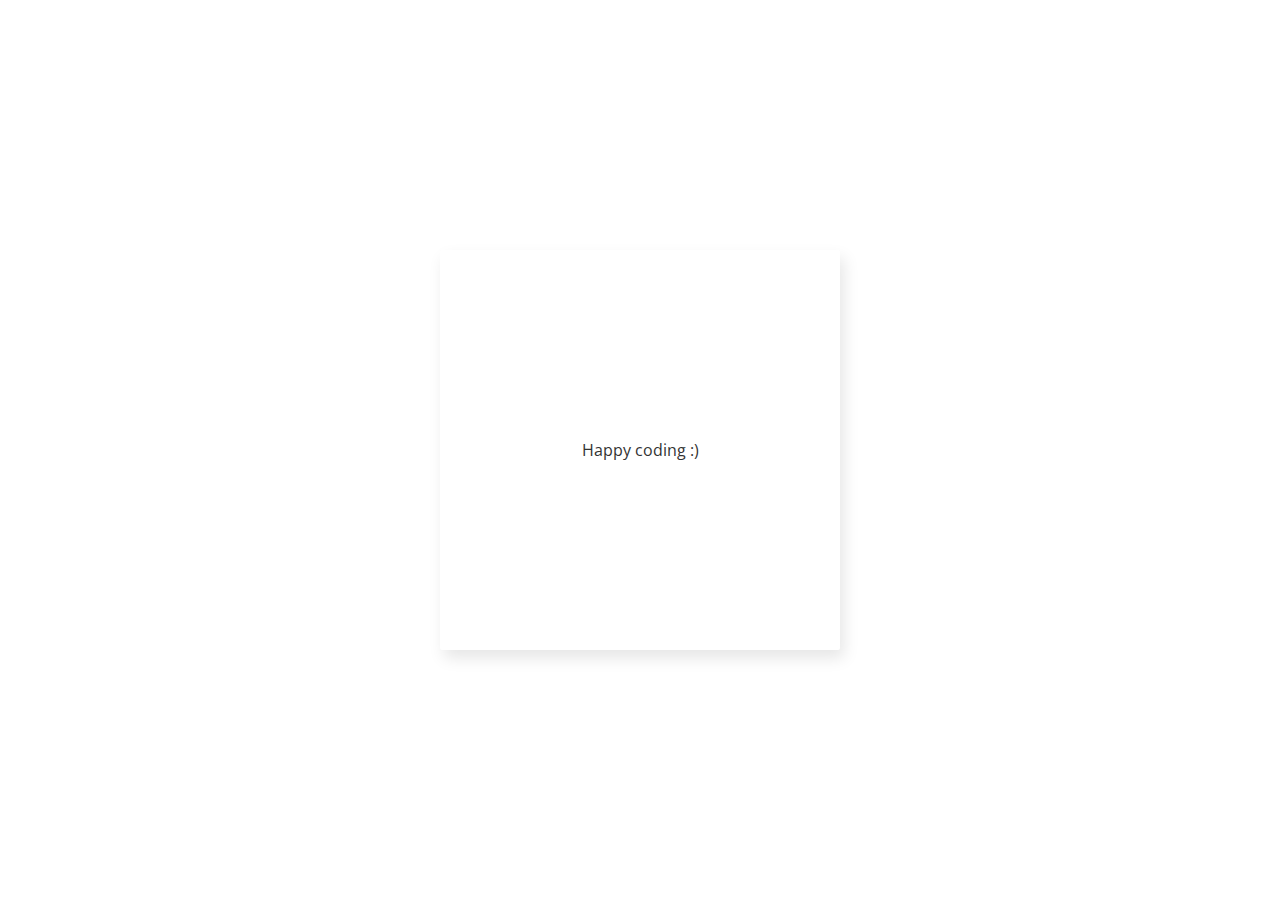
==== 100-days-of-css/day-1/index.html @ 4c856a87 "initial commit" ====
<!DOCTYPE html>
<html lang="fr">

<head>
    <meta charset="UTF-8">
    <meta name="viewport" content="width=device-width, initial-scale=1.0">
    <title>Day 1</title>
    <link rel="stylesheet" href="style.css">
</head>

<body>
    <div class="frame">
        <div class="center">
              <p>Happy coding :)</p>
        </div>
      </div>
</body>
</html>
---- 100-days-of-css/day-1/style.css ----
@import url(https://fonts.googleapis.com/css?family=Open+Sans:700,300);
.frame {
  position: absolute;
  top: 50%;
  left: 50%;
  width: 400px;
  height: 400px;
  margin-top: -200px;
  margin-left: -200px;
  border-radius: 2px;
  box-shadow: 4px 8px 16px 0 rgba(0, 0, 0, 0.1);
  overflow: hidden;
  background: #fff;
  color: #333;
  font-family: "Open Sans", Helvetica, sans-serif;
  -webkit-font-smoothing: antialiased;
  -moz-osx-font-smoothing: grayscale;
}

.center {
  position: absolute;
  top: 50%;
  left: 50%;
  transform: translate(-50%, -50%);
}


.card {
  background-color: white;
  padding: 20px;
  margin: 20px;
  text-align: center;
  box-shadow: 0 4px 8px 0 rgba(0,0,0,0.2);
  transition: 0.3s;
  width: 300px;
}

.card:hover {
  box-shadow: 0 8px 16px 0 rgba(0,0,0,0.2);
}

.profile-pic {
  border-radius: 50%;
  width: 150px;
  height: 150px;
}

.title {
  color: grey;
  font-size: 18px;
}

a {
  text-decoration: none;
  font-size: 22px;
  color: black;
  display: inline-block;
  margin-top: 10px;
  border: 1px solid #000;
  padding: 10px 20px;
  border-radius: 5px;
  transition: background-color 0.3s, color 0.3s;
}

a:hover {
  background-color: black;
  color: white;
}
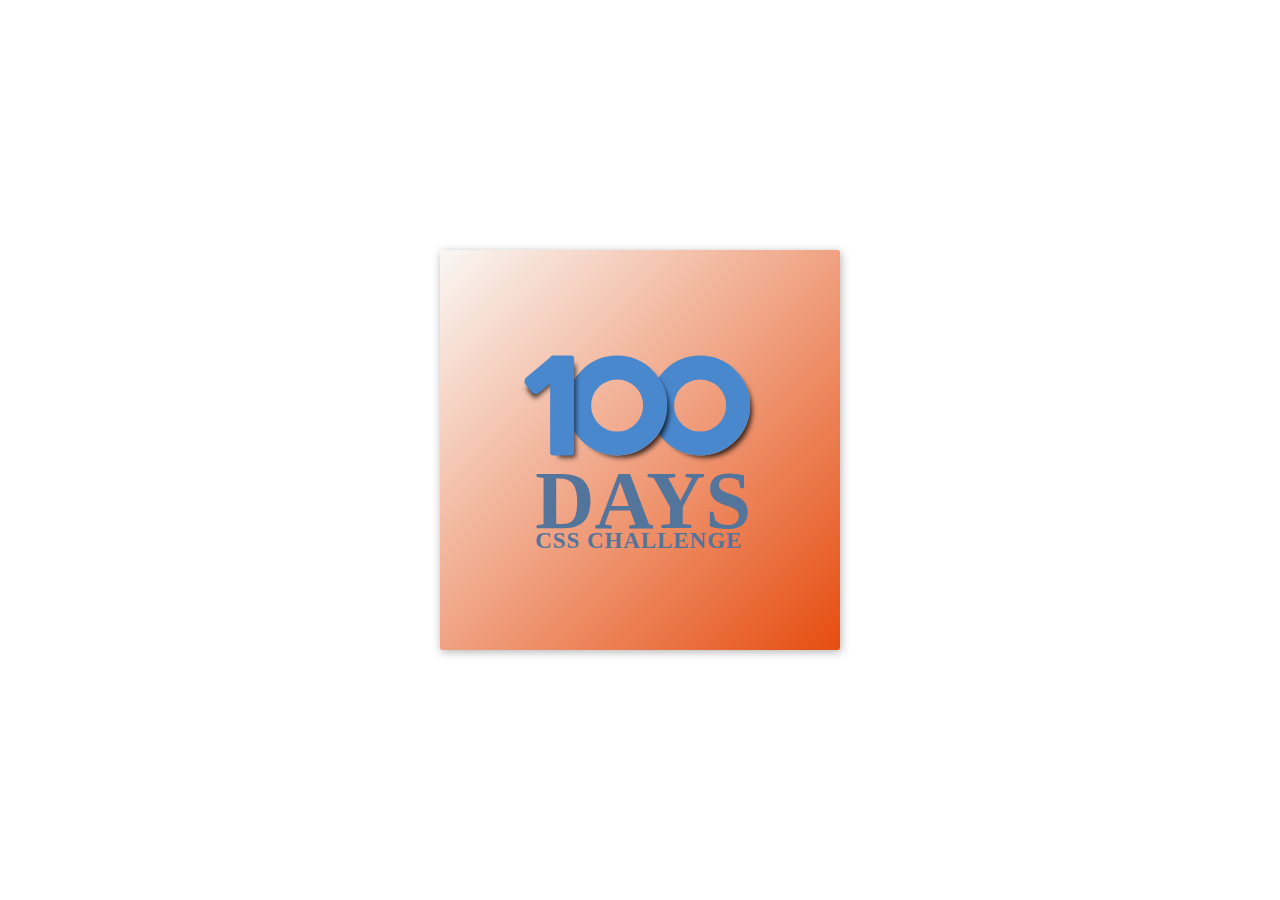
==== commit 4f096872: "dev : day 1" ====
--- a/100-days-of-css/day-1/index.html
+++ b/100-days-of-css/day-1/index.html
@@ -11,9 +11,16 @@
 <body>
     <div class="frame">
         <div class="center">
-              <p>Happy coding :)</p>
+            <div class="num">
+                <div class="one-one"></div>
+                <div class="one-two"></div>
+                <div class="zero-one"></div>
+                <div class="zero-two"></div>
+            </div>
+            <span class="big">Days</span>
+            <span class="small">CSS Challenge</span>
         </div>
-      </div>
+    </div>
 </body>
 </html>
 
--- a/100-days-of-css/day-1/style.css
+++ b/100-days-of-css/day-1/style.css
@@ -1,6 +1,5 @@
-@import url(https://fonts.googleapis.com/css?family=Open+Sans:700,300);
 .frame {
-  position: absolute;
+  position:absolute;
   top: 50%;
   left: 50%;
   width: 400px;
@@ -8,61 +7,87 @@
   margin-top: -200px;
   margin-left: -200px;
   border-radius: 2px;
-  box-shadow: 4px 8px 16px 0 rgba(0, 0, 0, 0.1);
-  overflow: hidden;
-  background: #fff;
-  color: #333;
-  font-family: "Open Sans", Helvetica, sans-serif;
-  -webkit-font-smoothing: antialiased;
-  -moz-osx-font-smoothing: grayscale;
+  box-shadow: 1px 2px 10px 0px rgba(0, 0, 0, 0.3);
+  background: orange;
+  background: linear-gradient(to top left, #e64d10 0%, #faf7f4 100%);
+  color: rgb(83, 116, 155);
 }
 
 .center {
   position: absolute;
-  top: 50%;
-  left: 50%;
+  top: 50.8%;
+  left: 50.8%;
   transform: translate(-50%, -50%);
 }
 
-
-.card {
-  background-color: white;
-  padding: 20px;
-  margin: 20px;
-  text-align: center;
-  box-shadow: 0 4px 8px 0 rgba(0,0,0,0.2);
-  transition: 0.3s;
-  width: 300px;
+.num {
+  position: relative; 
+  height: 100px;
+  width: 200px;
+  right: -15px;
+  margin-bottom: 15px;
 }
 
-.card:hover {
-  box-shadow: 0 8px 16px 0 rgba(0,0,0,0.2);
+.num .one-one {
+  position: absolute;
+  z-index: 1;
+  top: 0;
+  left: -16px;
+  height: 40px;
+  width: 20px;
+  background: rgb(74, 136, 206);
+  border-radius: 5px;
+  transform: rotate(50deg);
+  box-shadow: 5px 5px 5px -3px rgba(0,0,0,0.75);
 }
 
-.profile-pic {
-  border-radius: 50%;
-  width: 150px;
-  height: 150px;
+.num .one-two {
+  position: absolute;
+  z-index: 10;
+  top: 0;
+  left: 0px;
+  height: 100px;
+  width: 24px;
+  background: rgb(74, 136, 206);
+  border-radius: 3px;
+  box-shadow: 5px 5px 5px -3px rgba(0,0,0,0.75);
+}
+.num .zero-one,
+.num .zero-two {
+  position : absolute ; 
+  z-index : 8;
+  top: 0; 
+  left: 17px;
+  box-sizing: border-box;
+  height: 100px;
+  width: 100px;
+  border-radius: 50% ;
+  border: 24px solid rgb(74, 136, 206);
+  box-shadow: 5px 5px 5px -3px rgba(0,0,0,0.75);
 }
 
-.title {
-  color: grey;
-  font-size: 18px;
+.num .zero-two {
+  z-index: 6;
+  left: 100px;
+}
+.big {
+  position: relative;
+  z-index: 20;
+  display: block;
+  font-size: 82px;
+  line-height: 60px;
+  text-transform: uppercase;
+  font-weight: 600;
+  margin-top: 6px;
 }
 
-a {
-  text-decoration: none;
-  font-size: 22px;
-  color: black;
-  display: inline-block;
-  margin-top: 10px;
-  border: 1px solid #000;
-  padding: 10px 20px;
-  border-radius: 5px;
-  transition: background-color 0.3s, color 0.3s;
-}
-
-a:hover {
-  background-color: black;
-  color: white;
-}
+.small {
+  position: relative ; 
+  z-index: 20;
+  display: block ; 
+  font-size: 23px;
+  line-height: 20px;
+  text-transform: uppercase;
+  font-weight: 700;
+  letter-spacing: 0.04em;
+}